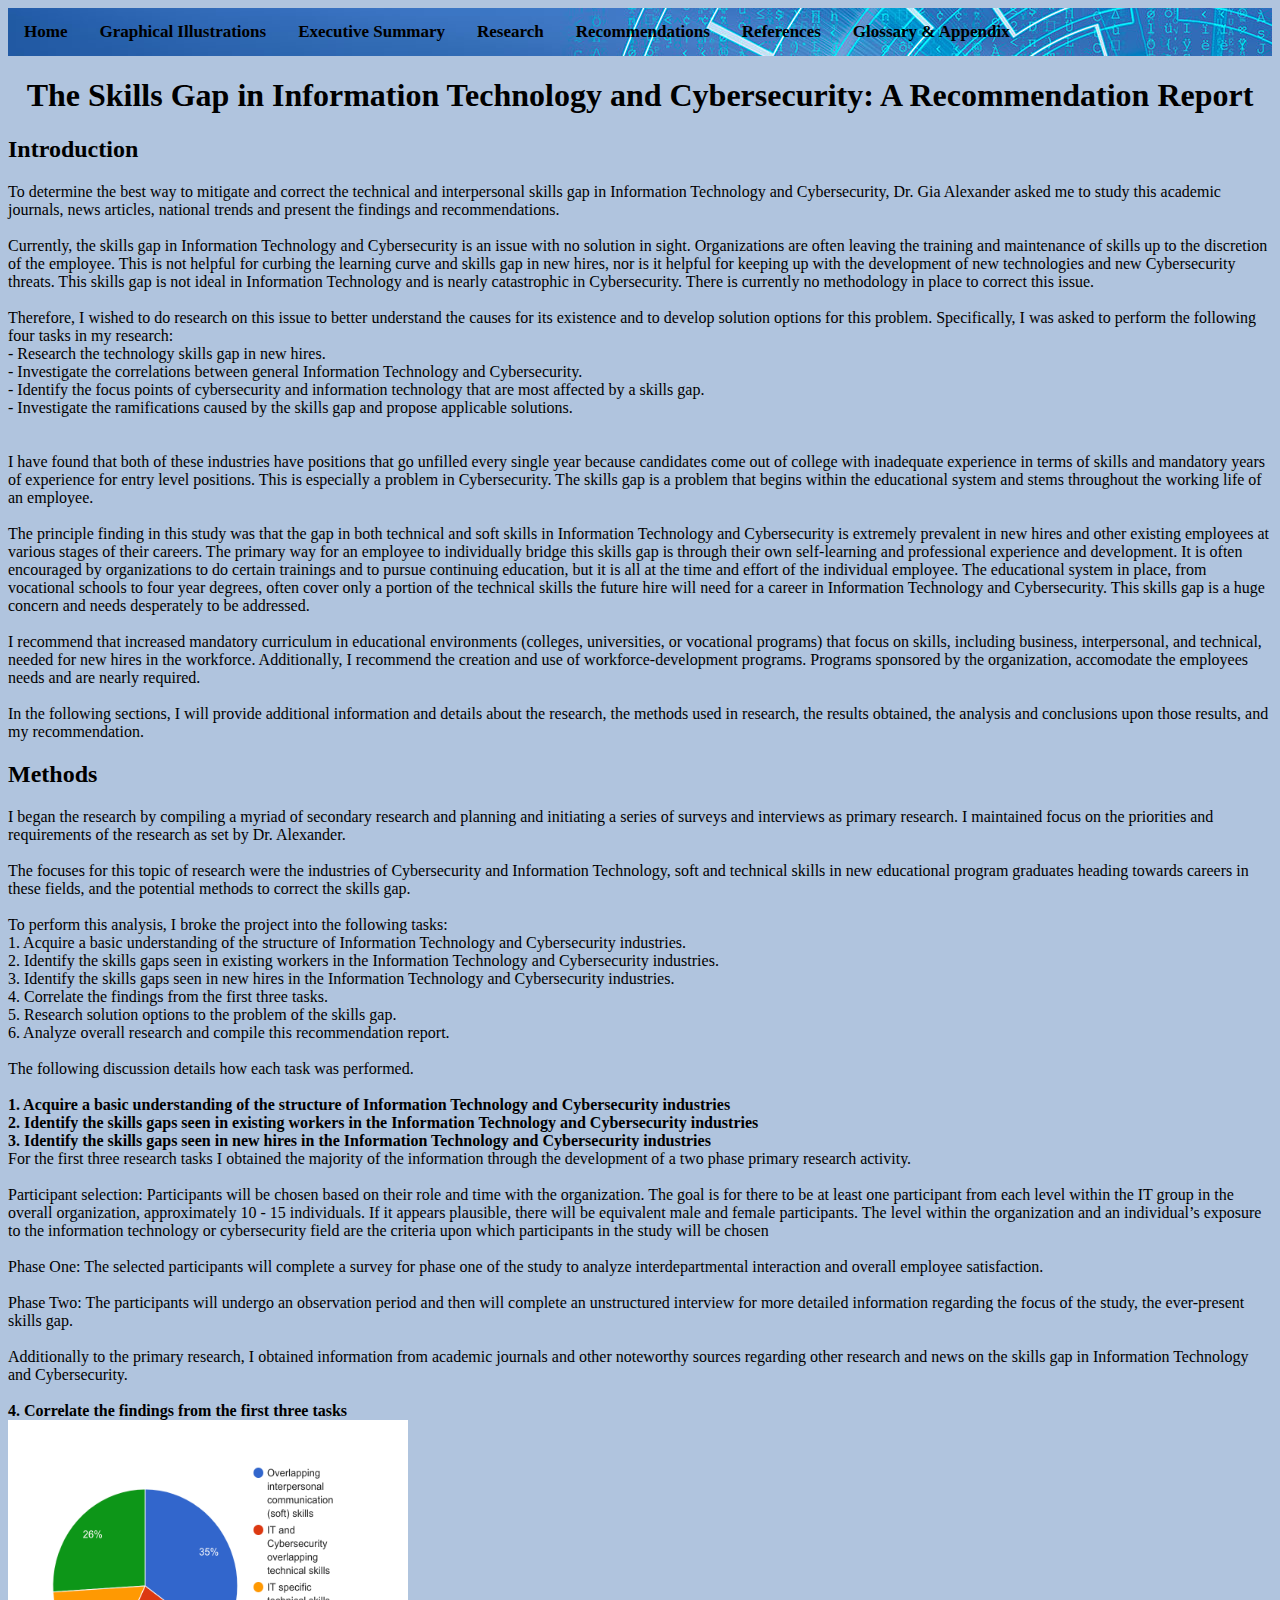
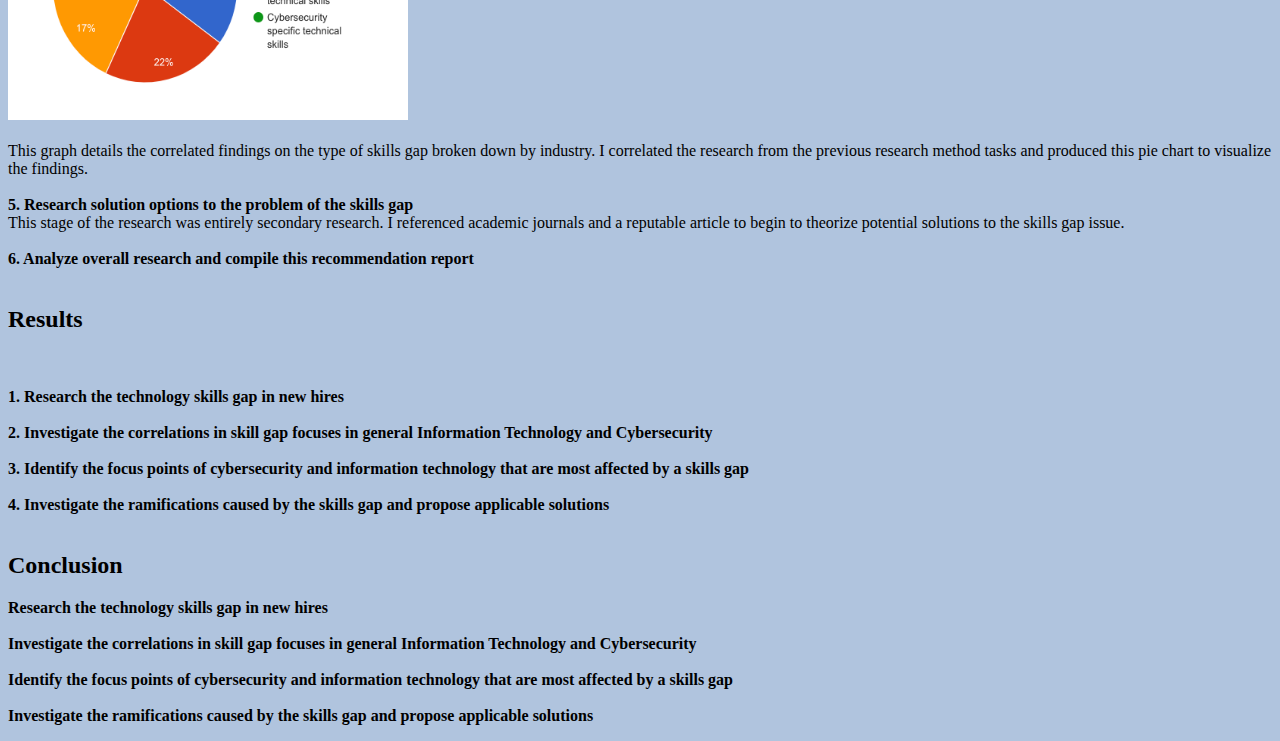
==== body.html @ addff814 "Add files via upload" ====
<!DOCTYPE html>
<html>
<head>
	<link rel="stylesheet" href="site.css">
</head>
<body style="background-color: #B0C4DE;">

<div class ="topnav">
    <a href="index.html">Home</a>
    <a href="illustrate.html">Graphical Illustrations</a>
    <a href="summary.html">Executive Summary</a>
    <a href="body.html">Research</a>
    <a href="recommendations.html">Recommendations</a>
    <a href="references.html">References</a>
    <a href="glossary.html">Glossary & Appendix</a>
</div>
<center><h1>The Skills Gap in Information Technology and Cybersecurity: A Recommendation Report</h1></center>

<h2>Introduction</h2>

<p>
	To determine the best way to mitigate and correct the technical and interpersonal skills gap in Information Technology and Cybersecurity, Dr. Gia Alexander asked me to study this academic journals, news articles, national trends and present the findings and recommendations.</br></br>

	Currently, the skills gap in Information Technology and Cybersecurity is an issue with no solution in sight. Organizations are often leaving the training and maintenance of skills up to the discretion of the employee. This is not helpful for curbing the learning curve and skills gap in new hires, nor is it helpful for keeping up with the development of new technologies and new Cybersecurity threats. This skills gap is not ideal in Information Technology and is nearly catastrophic in Cybersecurity. There is currently no methodology in place to correct this issue. </br></br>

	Therefore, I wished to do research on this issue to better understand the causes for its existence and to develop solution options for this problem. Specifically, I was asked to perform the following four tasks in my research: </br>
	- Research the technology skills gap in new hires.</br>
	- Investigate the correlations between general Information Technology and Cybersecurity.</br>
	- Identify the focus points of cybersecurity and information technology that are most affected by a skills gap.</br>
	- Investigate the ramifications caused by the skills gap and propose applicable solutions. </br>
	</br></br>

	I have found that both of these industries have positions that go unfilled every single year because candidates come out of college with inadequate experience in terms of skills and mandatory years of experience for entry level positions. This is especially a problem in Cybersecurity. The skills gap is a problem that begins within the educational system and stems throughout the working life of an employee.</br></br>

	The principle finding in this study was that the gap in both technical and soft skills in Information Technology and Cybersecurity is extremely prevalent in new hires and other existing employees at various stages of their careers. The primary way for an employee to individually bridge this skills gap is through their own self-learning and professional experience and development. It is often encouraged by organizations to do certain trainings and to pursue continuing education, but it is all at the time and effort of the individual employee. The educational system in place, from vocational schools to four year degrees, often cover only a portion of the technical skills the future hire will need for a career in Information Technology and Cybersecurity. This skills gap is a huge concern and needs desperately to be addressed.</br></br>

	I recommend that increased mandatory curriculum in educational environments (colleges, universities, or vocational programs) that focus on skills, including business, interpersonal, and technical, needed for new hires in the workforce. Additionally, I recommend the creation and use of workforce-development programs. Programs sponsored by the organization, accomodate the employees needs and are nearly required. </br></br>

	In the following sections, I will provide additional information and details about the research, the methods used in research, the results obtained, the analysis and conclusions upon those results, and my recommendation.

</p>


<h2>Methods</h2>
<p>
	I began the research by compiling a myriad of secondary research and planning and initiating a series of surveys and interviews as primary research. I maintained focus on the priorities and requirements of the research as set by Dr. Alexander.</br></br>

	The focuses for this topic of research were the industries of Cybersecurity and Information Technology, soft and technical skills in new educational program graduates heading towards careers in these fields, and the potential methods to correct the skills gap. </br></br>

	To perform this analysis, I broke the project into the following tasks:</br> 
	1. Acquire a basic understanding of the structure of Information Technology and Cybersecurity industries. </br>
	2. Identify the skills gaps seen in existing workers in the Information Technology and Cybersecurity industries. </br> 
	3. Identify the skills gaps seen in new hires in the Information Technology and Cybersecurity industries. </br> 
	4. Correlate the findings from the first three tasks.</br>
	5. Research solution options to the problem of the skills gap.</br>
	6. Analyze overall research and compile this recommendation report. </br></br>

	The following discussion details how each task was performed.</br></br>

	<b>1. Acquire a basic understanding of the structure of Information Technology and Cybersecurity industries</b></br>
	<b>2. Identify the skills gaps seen in existing workers in the Information Technology and Cybersecurity industries</b></br>
	<b>3. Identify the skills gaps seen in new hires in the Information Technology and Cybersecurity industries</b></b></br>

	For the first three research tasks I obtained the majority of the information through the development of a two phase primary research activity.</b></br></br>

	Participant selection: Participants will be chosen based on their role and time with the organization. The goal is for there to be at least one participant from each level within the IT group in the overall organization, approximately 10 - 15 individuals. If it appears plausible, there will be equivalent male and female participants. The level within the organization and an individual’s exposure to the information technology or cybersecurity field are the criteria upon which participants in the study will be chosen</b></br></br>
	Phase One: The selected participants will complete a survey for phase one of the study to analyze interdepartmental interaction and overall employee satisfaction. </br></br>

	Phase Two: The participants will undergo an observation period and then will complete an unstructured interview for more detailed information regarding the focus of the study, the ever-present skills gap. </br></br>

	Additionally to the primary research, I obtained information from academic journals and other noteworthy sources regarding other research and news on the skills gap in Information Technology and Cybersecurity.


	</br></br> 
	<b>4. Correlate the findings from the first three tasks</b></br>
	<img src="pie.png" alt="pie skills gap" style="width:400px;height:300px;">
	</br></br>
	This graph details the correlated findings on the type of skills gap broken down by industry. I correlated the research from the previous research method tasks and produced this pie chart to visualize the findings.
	</br></br> 
	<b>5. Research solution options to the problem of the skills gap</b></br> 
	This stage of the research was entirely secondary research. I referenced academic journals and a reputable article to begin to theorize potential solutions to the skills gap issue.
	
	</br></br> 
	<b>6. Analyze overall research and compile this recommendation report</b>


	</br></br> 
</p>


<h2>Results</h2>

<p>
	</br></br> 
	<b>1. Research the technology skills gap in new hires</b>


	</br></br> 
	<b>2. Investigate the correlations in skill gap focuses in general Information Technology and Cybersecurity</b>


	</br></br> 
	<b>3. Identify the focus points of cybersecurity and information technology that are most affected by a skills gap</b>


	</br></br> 
	<b>4. Investigate the ramifications caused by the skills gap and propose applicable solutions</b>
	
	
	</br></br> 
	
</p>

<h2>Conclusion</h2>
<p>
	<b>Research the technology skills gap in new hires</b>


	</br></br> 
	<b>Investigate the correlations in skill gap focuses in general Information Technology and Cybersecurity</b>


	</br></br> 
	<b>Identify the focus points of cybersecurity and information technology that are most affected by a skills gap</b>


	</br></br> 
	<b>Investigate the ramifications caused by the skills gap and propose applicable solutions</b>
</p>















</body>
</html>
---- site.css ----
/* Add a black background color to the top navigation */
.topnav {
    background-image: url("cyberbanner.jpg");
    overflow: hidden;
}

/* Style the links inside the navigation bar */
.topnav a {
    float: left;
    color: black;
    text-align: center;
    padding: 14px 16px;
    text-decoration: none;
    font-size: 17px;
    font-weight: bold;
}

/* Change the color of links on hover */
.topnav a:hover {
    background-color: #ddd;
    color: black;
}

/* Add a color to the active/current link */
.topnav a.active {
    background-color: #4CAF50;
    color: white;
}
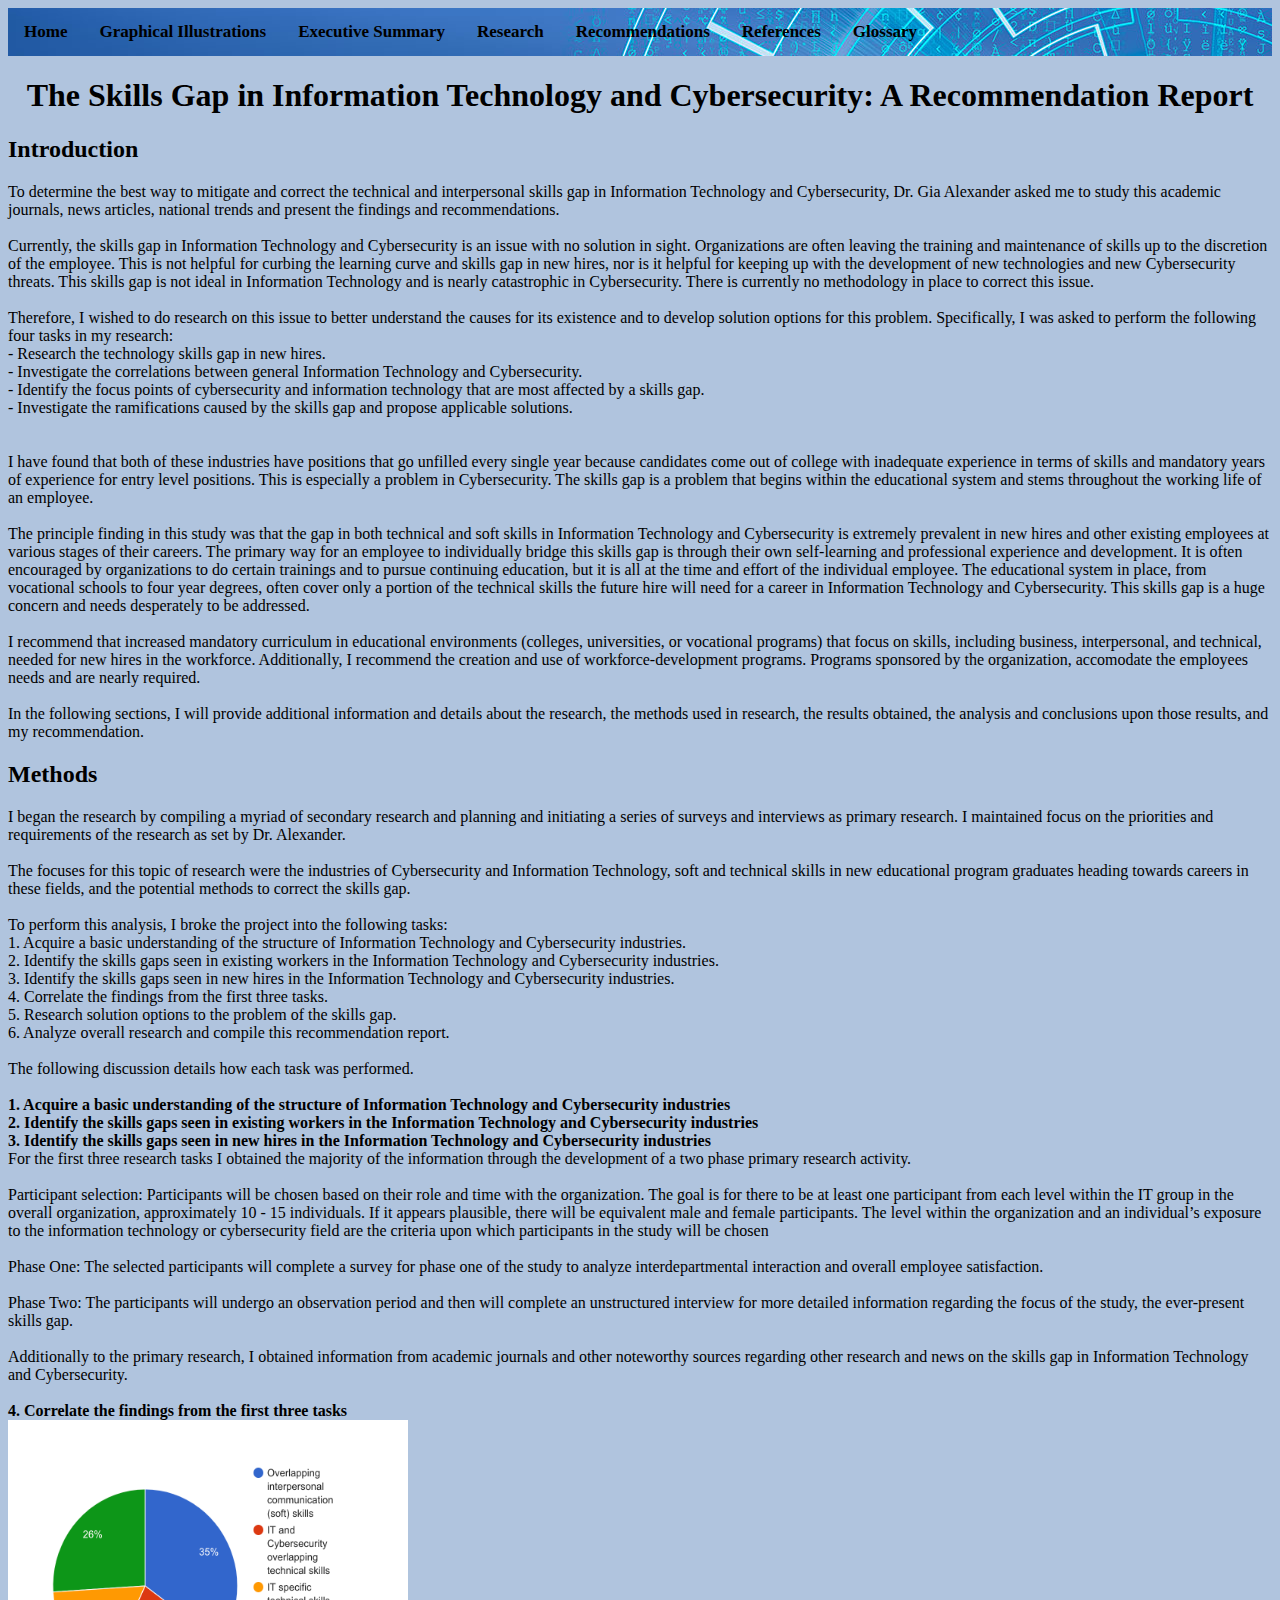
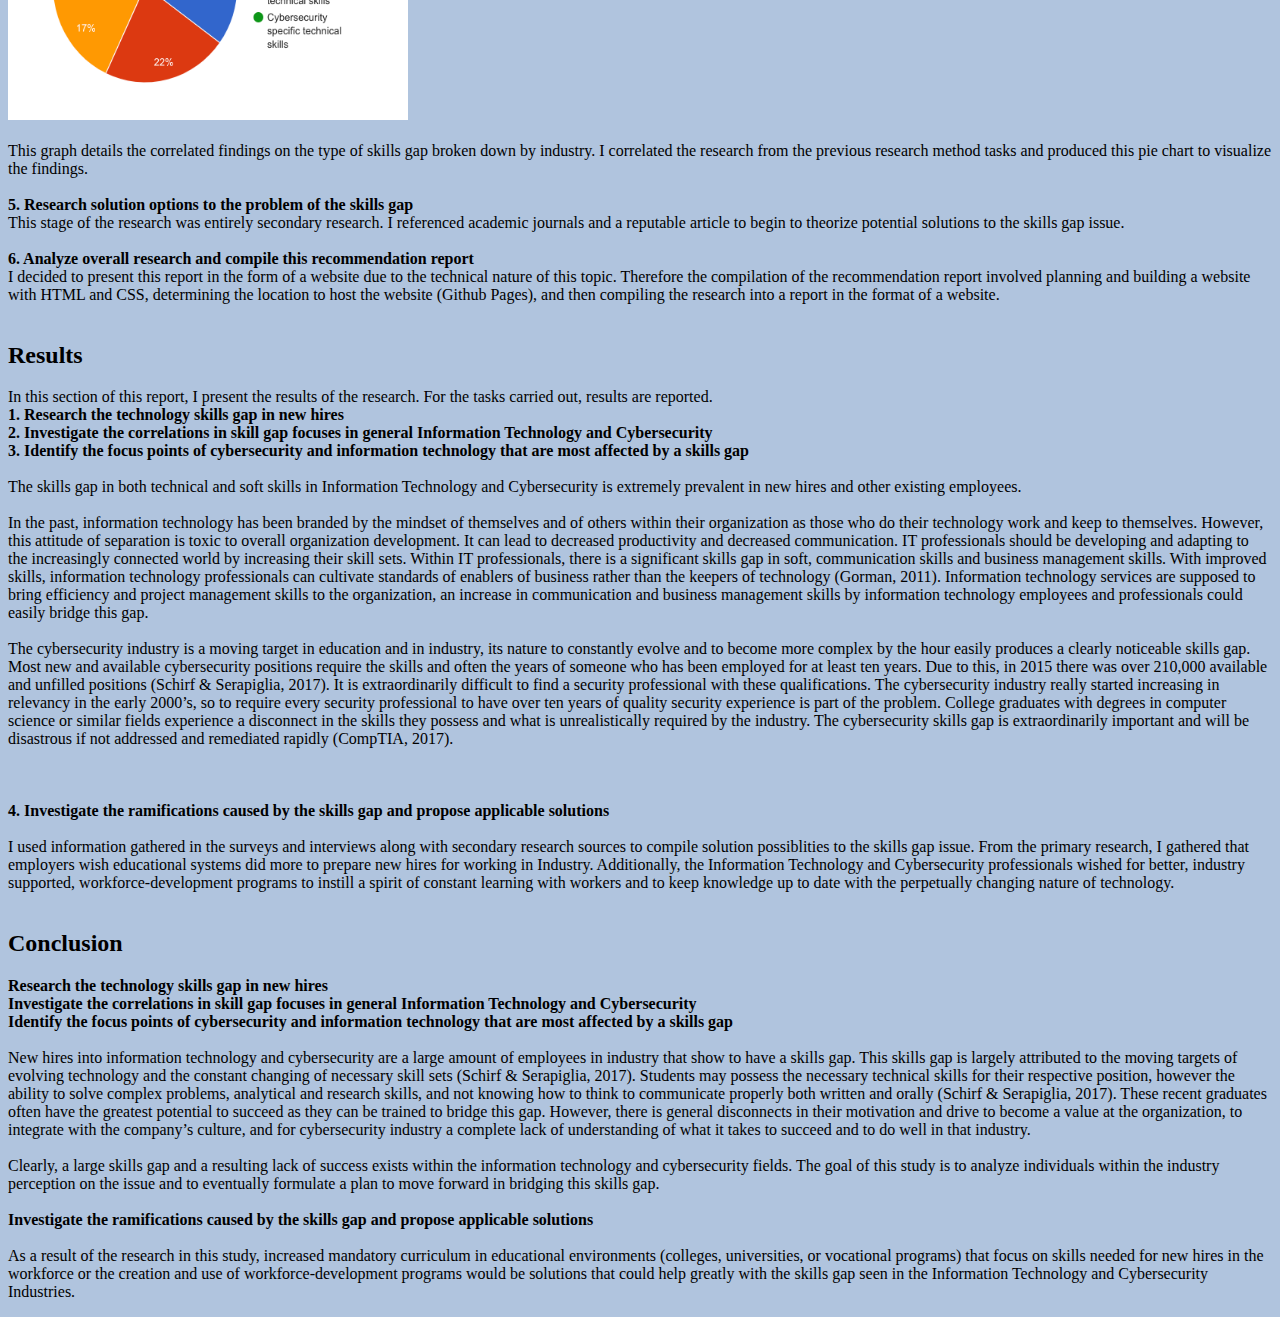
==== commit 9b640be3: "Add files via upload" ====
--- a/body.html
+++ b/body.html
@@ -12,7 +12,7 @@
     <a href="body.html">Research</a>
     <a href="recommendations.html">Recommendations</a>
     <a href="references.html">References</a>
-    <a href="glossary.html">Glossary & Appendix</a>
+    <a href="glossary.html">Glossary</a>
 </div>
 <center><h1>The Skills Gap in Information Technology and Cybersecurity: A Recommendation Report</h1></center>
 
@@ -81,30 +81,24 @@
 	This stage of the research was entirely secondary research. I referenced academic journals and a reputable article to begin to theorize potential solutions to the skills gap issue.
 	
 	</br></br> 
-	<b>6. Analyze overall research and compile this recommendation report</b>
-
-
+	<b>6. Analyze overall research and compile this recommendation report</b></br>I decided to present this report in the form of a website due to the technical nature of this topic. Therefore the compilation of the recommendation report involved planning and building a website with HTML and CSS, determining the location to host the website (Github Pages), and then compiling the research into a report in the format of a website. 
 	</br></br> 
 </p>
 
 
 <h2>Results</h2>
-
 <p>
+	In this section of this report, I present the results of the research. For the tasks carried out, results are reported. </br>
+	<b>1. Research the technology skills gap in new hires</b></br>
+	<b>2. Investigate the correlations in skill gap focuses in general Information Technology and Cybersecurity</b></br>
+	<b>3. Identify the focus points of cybersecurity and information technology that are most affected by a skills gap</b></br></br>
+	The skills gap in both technical and soft skills in Information Technology and Cybersecurity is extremely prevalent in new hires and other existing employees. </br></br>
+	In the past, information technology has been branded by the mindset of themselves and of others within their organization as those who do their technology work and keep to themselves. However, this attitude of separation is toxic to overall organization development. It can lead to decreased productivity and decreased communication. IT professionals should be developing and adapting to the increasingly connected world by increasing their skill sets. Within IT professionals, there is a significant skills gap in soft, communication skills and business management skills. With improved skills, information technology professionals can cultivate standards of enablers of business rather than the keepers of technology (Gorman, 2011). Information technology services are supposed to bring efficiency and project management skills to the organization, an increase in communication and business management skills by information technology employees and professionals could easily bridge this gap.  </br></br>
+	The cybersecurity industry is a moving target in education and in industry, its nature to constantly evolve and to become more complex by the hour easily produces a clearly noticeable skills gap. Most new and available cybersecurity positions require the skills and often the years of someone who has been employed for at least ten years. Due to this, in 2015 there was over 210,000 available and unfilled positions (Schirf & Serapiglia, 2017). It is extraordinarily difficult to find a security professional with these qualifications. The cybersecurity industry really started increasing in relevancy in the early 2000’s, so to require every security professional to have over ten years of quality security experience is part of the problem. College graduates with degrees in computer science or similar fields experience a disconnect in the skills they possess and what is unrealistically required by the industry. The cybersecurity skills gap is extraordinarily important and will be disastrous if not addressed and remediated rapidly (CompTIA, 2017). </br></br>
+	
 	</br></br> 
-	<b>1. Research the technology skills gap in new hires</b>
-
-
-	</br></br> 
-	<b>2. Investigate the correlations in skill gap focuses in general Information Technology and Cybersecurity</b>
-
-
-	</br></br> 
-	<b>3. Identify the focus points of cybersecurity and information technology that are most affected by a skills gap</b>
-
-
-	</br></br> 
-	<b>4. Investigate the ramifications caused by the skills gap and propose applicable solutions</b>
+	<b>4. Investigate the ramifications caused by the skills gap and propose applicable solutions</b></br></br>
+	I used information gathered in the surveys and interviews along with secondary research sources to compile solution possiblities to the skills gap issue. From the primary research, I gathered that employers wish educational systems did more to prepare new hires for working in Industry. Additionally, the Information Technology and Cybersecurity professionals wished for better, industry supported, workforce-development programs to instill a spirit of constant learning with workers and to keep knowledge up to date with the perpetually changing nature of technology.
 	
 	
 	</br></br> 
@@ -113,19 +107,20 @@
 
 <h2>Conclusion</h2>
 <p>
+
 	<b>Research the technology skills gap in new hires</b>
+	</br>
+	<b>Investigate the correlations in skill gap focuses in general Information Technology and Cybersecurity</b></br> 
+	<b>Identify the focus points of cybersecurity and information technology that are most affected by a skills gap</b></br></br>
+
+	New hires into information technology and cybersecurity are a large amount of employees in industry that show to have a skills gap. This skills gap is largely attributed to the moving targets of evolving technology and the constant changing of necessary skill sets (Schirf & Serapiglia, 2017). Students may possess the necessary technical skills for their respective position, however the ability to solve complex problems, analytical and research skills, and not knowing how to think to communicate properly both written and orally (Schirf & Serapiglia, 2017). These recent graduates often have the greatest potential to succeed as they can be trained to bridge this gap. However, there is general disconnects in their motivation and drive to become a value at the organization, to integrate with the company’s culture, and for cybersecurity industry a complete lack of understanding of what it takes to succeed and to do well in that industry. </br></br>
+	Clearly, a large skills gap and a resulting lack of success exists within the information technology and cybersecurity fields. The goal of this study is to analyze individuals within the industry perception on the issue and to eventually formulate a plan to move forward in bridging this skills gap. 
+
 
 
 	</br></br> 
-	<b>Investigate the correlations in skill gap focuses in general Information Technology and Cybersecurity</b>
-
-
-	</br></br> 
-	<b>Identify the focus points of cybersecurity and information technology that are most affected by a skills gap</b>
-
-
-	</br></br> 
-	<b>Investigate the ramifications caused by the skills gap and propose applicable solutions</b>
+	<b>Investigate the ramifications caused by the skills gap and propose applicable solutions</b></br></br>
+	As a result of the research in this study, increased mandatory curriculum in educational environments (colleges, universities, or vocational programs) that focus on skills needed for new hires in the workforce or the creation and use of workforce-development programs would be solutions that could help greatly with the skills gap seen in the Information Technology and Cybersecurity Industries.
 </p>
 
 
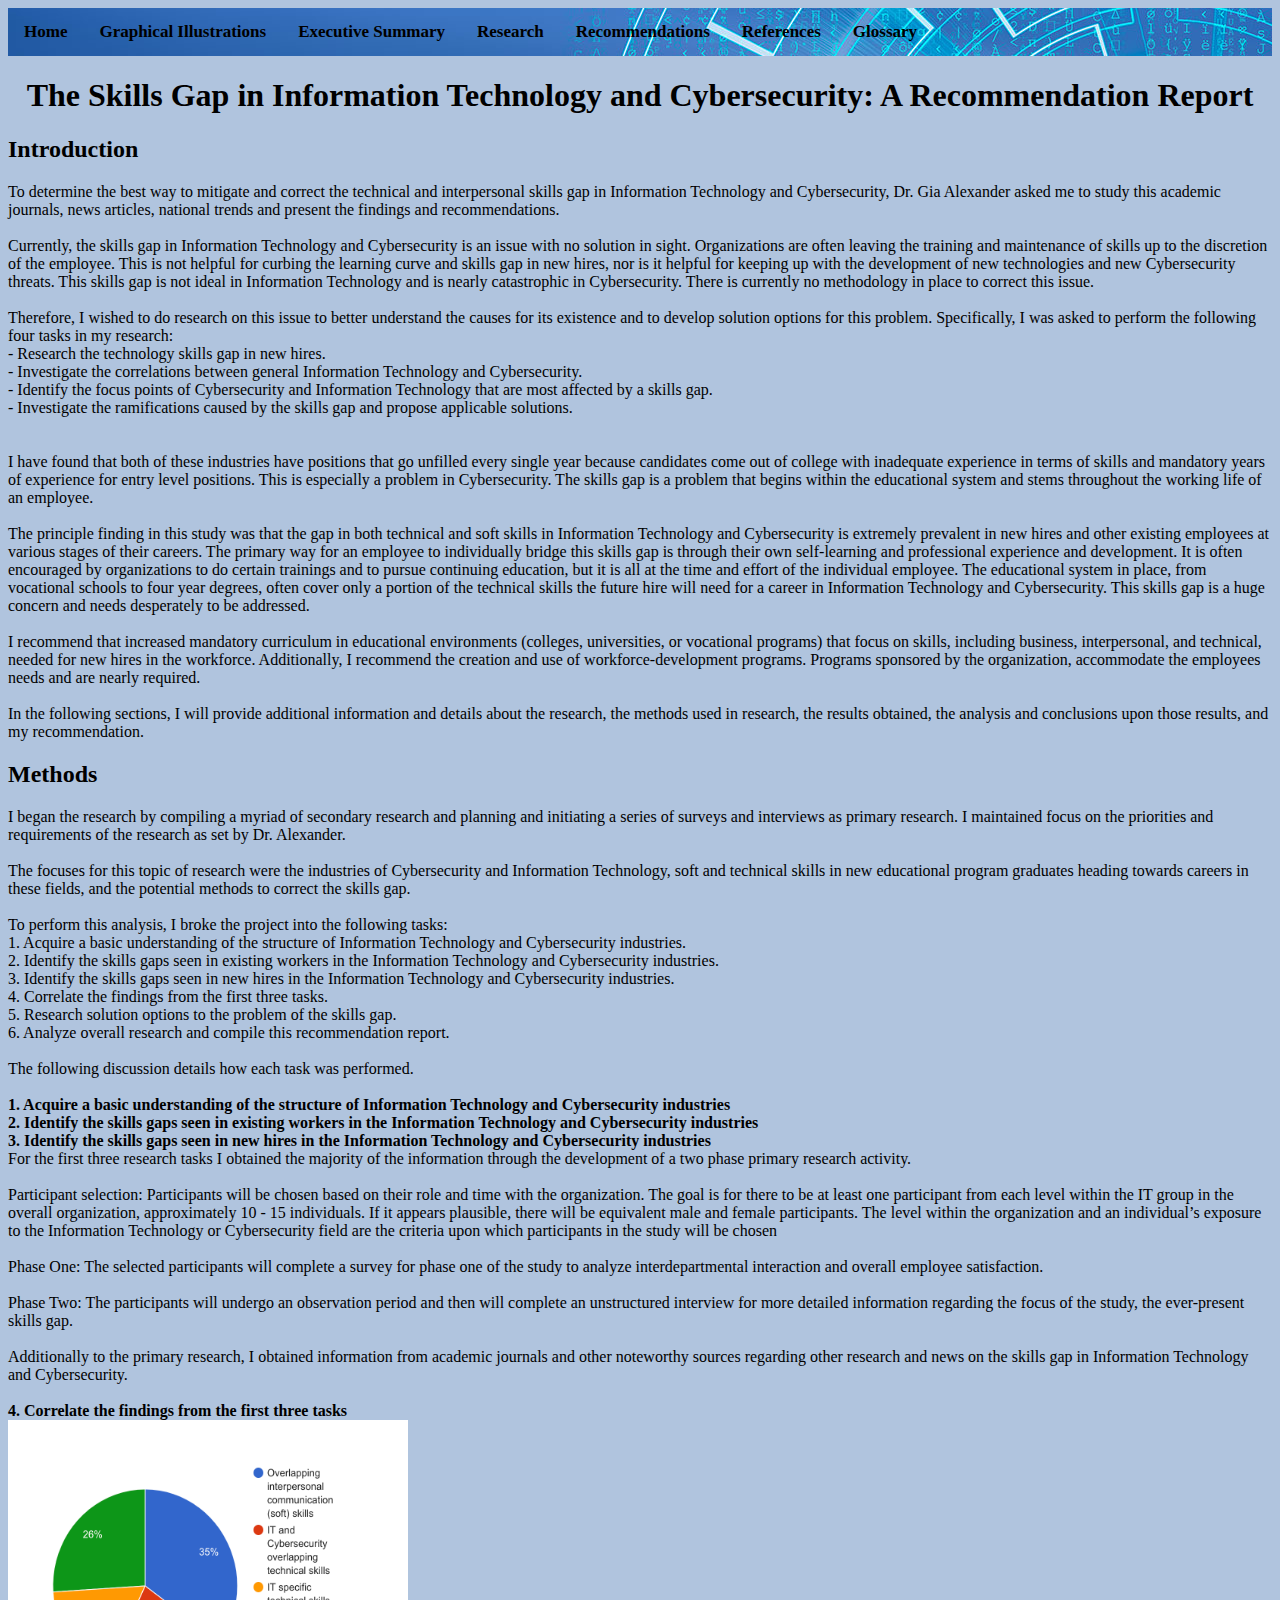
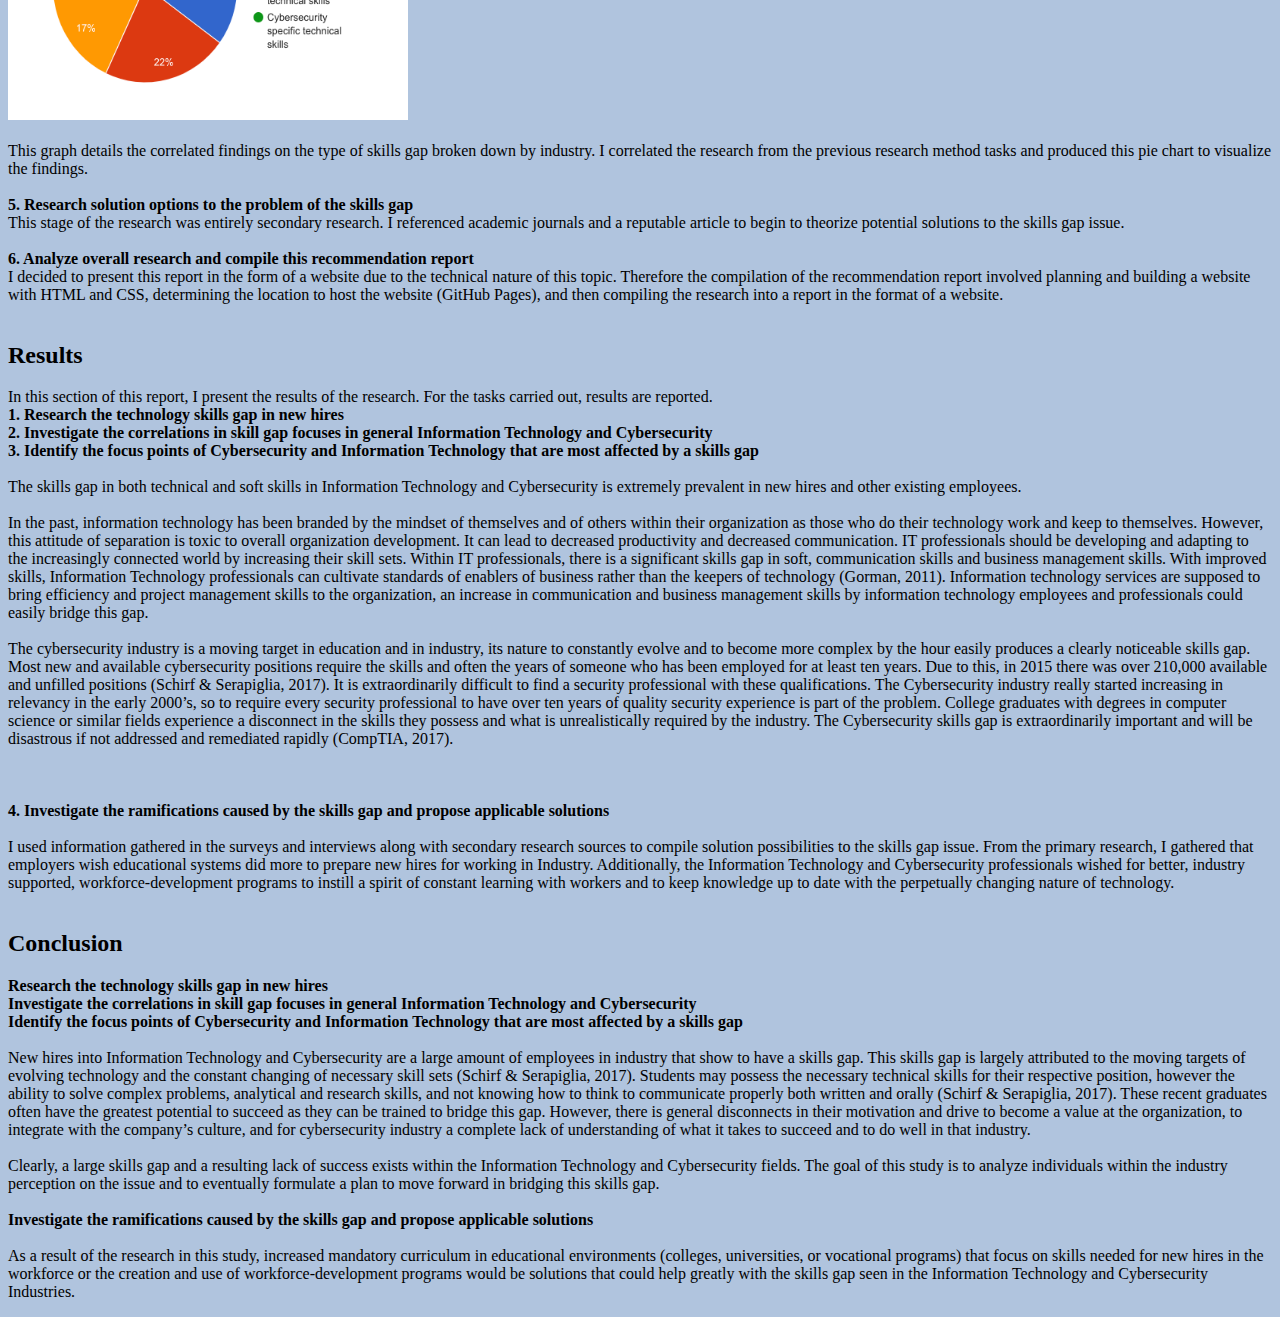
==== commit 0b3619f8: "Update body.html" ====
--- a/body.html
+++ b/body.html
@@ -26,7 +26,7 @@
 	Therefore, I wished to do research on this issue to better understand the causes for its existence and to develop solution options for this problem. Specifically, I was asked to perform the following four tasks in my research: </br>
 	- Research the technology skills gap in new hires.</br>
 	- Investigate the correlations between general Information Technology and Cybersecurity.</br>
-	- Identify the focus points of cybersecurity and information technology that are most affected by a skills gap.</br>
+	- Identify the focus points of Cybersecurity and Information Technology that are most affected by a skills gap.</br>
 	- Investigate the ramifications caused by the skills gap and propose applicable solutions. </br>
 	</br></br>
 
@@ -34,7 +34,7 @@
 
 	The principle finding in this study was that the gap in both technical and soft skills in Information Technology and Cybersecurity is extremely prevalent in new hires and other existing employees at various stages of their careers. The primary way for an employee to individually bridge this skills gap is through their own self-learning and professional experience and development. It is often encouraged by organizations to do certain trainings and to pursue continuing education, but it is all at the time and effort of the individual employee. The educational system in place, from vocational schools to four year degrees, often cover only a portion of the technical skills the future hire will need for a career in Information Technology and Cybersecurity. This skills gap is a huge concern and needs desperately to be addressed.</br></br>
 
-	I recommend that increased mandatory curriculum in educational environments (colleges, universities, or vocational programs) that focus on skills, including business, interpersonal, and technical, needed for new hires in the workforce. Additionally, I recommend the creation and use of workforce-development programs. Programs sponsored by the organization, accomodate the employees needs and are nearly required. </br></br>
+	I recommend that increased mandatory curriculum in educational environments (colleges, universities, or vocational programs) that focus on skills, including business, interpersonal, and technical, needed for new hires in the workforce. Additionally, I recommend the creation and use of workforce-development programs. Programs sponsored by the organization, accommodate the employees needs and are nearly required. </br></br>
 
 	In the following sections, I will provide additional information and details about the research, the methods used in research, the results obtained, the analysis and conclusions upon those results, and my recommendation.
 
@@ -63,7 +63,7 @@
 
 	For the first three research tasks I obtained the majority of the information through the development of a two phase primary research activity.</b></br></br>
 
-	Participant selection: Participants will be chosen based on their role and time with the organization. The goal is for there to be at least one participant from each level within the IT group in the overall organization, approximately 10 - 15 individuals. If it appears plausible, there will be equivalent male and female participants. The level within the organization and an individual’s exposure to the information technology or cybersecurity field are the criteria upon which participants in the study will be chosen</b></br></br>
+	Participant selection: Participants will be chosen based on their role and time with the organization. The goal is for there to be at least one participant from each level within the IT group in the overall organization, approximately 10 - 15 individuals. If it appears plausible, there will be equivalent male and female participants. The level within the organization and an individual’s exposure to the Information Technology or Cybersecurity field are the criteria upon which participants in the study will be chosen</b></br></br>
 	Phase One: The selected participants will complete a survey for phase one of the study to analyze interdepartmental interaction and overall employee satisfaction. </br></br>
 
 	Phase Two: The participants will undergo an observation period and then will complete an unstructured interview for more detailed information regarding the focus of the study, the ever-present skills gap. </br></br>
@@ -81,7 +81,7 @@
 	This stage of the research was entirely secondary research. I referenced academic journals and a reputable article to begin to theorize potential solutions to the skills gap issue.
 	
 	</br></br> 
-	<b>6. Analyze overall research and compile this recommendation report</b></br>I decided to present this report in the form of a website due to the technical nature of this topic. Therefore the compilation of the recommendation report involved planning and building a website with HTML and CSS, determining the location to host the website (Github Pages), and then compiling the research into a report in the format of a website. 
+	<b>6. Analyze overall research and compile this recommendation report</b></br>I decided to present this report in the form of a website due to the technical nature of this topic. Therefore the compilation of the recommendation report involved planning and building a website with HTML and CSS, determining the location to host the website (GitHub Pages), and then compiling the research into a report in the format of a website. 
 	</br></br> 
 </p>
 
@@ -91,14 +91,14 @@
 	In this section of this report, I present the results of the research. For the tasks carried out, results are reported. </br>
 	<b>1. Research the technology skills gap in new hires</b></br>
 	<b>2. Investigate the correlations in skill gap focuses in general Information Technology and Cybersecurity</b></br>
-	<b>3. Identify the focus points of cybersecurity and information technology that are most affected by a skills gap</b></br></br>
+	<b>3. Identify the focus points of Cybersecurity and Information Technology that are most affected by a skills gap</b></br></br>
 	The skills gap in both technical and soft skills in Information Technology and Cybersecurity is extremely prevalent in new hires and other existing employees. </br></br>
-	In the past, information technology has been branded by the mindset of themselves and of others within their organization as those who do their technology work and keep to themselves. However, this attitude of separation is toxic to overall organization development. It can lead to decreased productivity and decreased communication. IT professionals should be developing and adapting to the increasingly connected world by increasing their skill sets. Within IT professionals, there is a significant skills gap in soft, communication skills and business management skills. With improved skills, information technology professionals can cultivate standards of enablers of business rather than the keepers of technology (Gorman, 2011). Information technology services are supposed to bring efficiency and project management skills to the organization, an increase in communication and business management skills by information technology employees and professionals could easily bridge this gap.  </br></br>
-	The cybersecurity industry is a moving target in education and in industry, its nature to constantly evolve and to become more complex by the hour easily produces a clearly noticeable skills gap. Most new and available cybersecurity positions require the skills and often the years of someone who has been employed for at least ten years. Due to this, in 2015 there was over 210,000 available and unfilled positions (Schirf & Serapiglia, 2017). It is extraordinarily difficult to find a security professional with these qualifications. The cybersecurity industry really started increasing in relevancy in the early 2000’s, so to require every security professional to have over ten years of quality security experience is part of the problem. College graduates with degrees in computer science or similar fields experience a disconnect in the skills they possess and what is unrealistically required by the industry. The cybersecurity skills gap is extraordinarily important and will be disastrous if not addressed and remediated rapidly (CompTIA, 2017). </br></br>
+	In the past, information technology has been branded by the mindset of themselves and of others within their organization as those who do their technology work and keep to themselves. However, this attitude of separation is toxic to overall organization development. It can lead to decreased productivity and decreased communication. IT professionals should be developing and adapting to the increasingly connected world by increasing their skill sets. Within IT professionals, there is a significant skills gap in soft, communication skills and business management skills. With improved skills, Information Technology professionals can cultivate standards of enablers of business rather than the keepers of technology (Gorman, 2011). Information technology services are supposed to bring efficiency and project management skills to the organization, an increase in communication and business management skills by information technology employees and professionals could easily bridge this gap.  </br></br>
+	The cybersecurity industry is a moving target in education and in industry, its nature to constantly evolve and to become more complex by the hour easily produces a clearly noticeable skills gap. Most new and available cybersecurity positions require the skills and often the years of someone who has been employed for at least ten years. Due to this, in 2015 there was over 210,000 available and unfilled positions (Schirf & Serapiglia, 2017). It is extraordinarily difficult to find a security professional with these qualifications. The Cybersecurity industry really started increasing in relevancy in the early 2000’s, so to require every security professional to have over ten years of quality security experience is part of the problem. College graduates with degrees in computer science or similar fields experience a disconnect in the skills they possess and what is unrealistically required by the industry. The Cybersecurity skills gap is extraordinarily important and will be disastrous if not addressed and remediated rapidly (CompTIA, 2017). </br></br>
 	
 	</br></br> 
 	<b>4. Investigate the ramifications caused by the skills gap and propose applicable solutions</b></br></br>
-	I used information gathered in the surveys and interviews along with secondary research sources to compile solution possiblities to the skills gap issue. From the primary research, I gathered that employers wish educational systems did more to prepare new hires for working in Industry. Additionally, the Information Technology and Cybersecurity professionals wished for better, industry supported, workforce-development programs to instill a spirit of constant learning with workers and to keep knowledge up to date with the perpetually changing nature of technology.
+	I used information gathered in the surveys and interviews along with secondary research sources to compile solution possibilities to the skills gap issue. From the primary research, I gathered that employers wish educational systems did more to prepare new hires for working in Industry. Additionally, the Information Technology and Cybersecurity professionals wished for better, industry supported, workforce-development programs to instill a spirit of constant learning with workers and to keep knowledge up to date with the perpetually changing nature of technology.
 	
 	
 	</br></br> 
@@ -111,10 +111,10 @@
 	<b>Research the technology skills gap in new hires</b>
 	</br>
 	<b>Investigate the correlations in skill gap focuses in general Information Technology and Cybersecurity</b></br> 
-	<b>Identify the focus points of cybersecurity and information technology that are most affected by a skills gap</b></br></br>
+	<b>Identify the focus points of Cybersecurity and Information Technology that are most affected by a skills gap</b></br></br>
 
-	New hires into information technology and cybersecurity are a large amount of employees in industry that show to have a skills gap. This skills gap is largely attributed to the moving targets of evolving technology and the constant changing of necessary skill sets (Schirf & Serapiglia, 2017). Students may possess the necessary technical skills for their respective position, however the ability to solve complex problems, analytical and research skills, and not knowing how to think to communicate properly both written and orally (Schirf & Serapiglia, 2017). These recent graduates often have the greatest potential to succeed as they can be trained to bridge this gap. However, there is general disconnects in their motivation and drive to become a value at the organization, to integrate with the company’s culture, and for cybersecurity industry a complete lack of understanding of what it takes to succeed and to do well in that industry. </br></br>
-	Clearly, a large skills gap and a resulting lack of success exists within the information technology and cybersecurity fields. The goal of this study is to analyze individuals within the industry perception on the issue and to eventually formulate a plan to move forward in bridging this skills gap. 
+	New hires into Information Technology and Cybersecurity are a large amount of employees in industry that show to have a skills gap. This skills gap is largely attributed to the moving targets of evolving technology and the constant changing of necessary skill sets (Schirf & Serapiglia, 2017). Students may possess the necessary technical skills for their respective position, however the ability to solve complex problems, analytical and research skills, and not knowing how to think to communicate properly both written and orally (Schirf & Serapiglia, 2017). These recent graduates often have the greatest potential to succeed as they can be trained to bridge this gap. However, there is general disconnects in their motivation and drive to become a value at the organization, to integrate with the company’s culture, and for cybersecurity industry a complete lack of understanding of what it takes to succeed and to do well in that industry. </br></br>
+	Clearly, a large skills gap and a resulting lack of success exists within the Information Technology and Cybersecurity fields. The goal of this study is to analyze individuals within the industry perception on the issue and to eventually formulate a plan to move forward in bridging this skills gap. 
 
 
 
@@ -138,4 +138,4 @@
 
 
 </body>
-</html>+</html>
